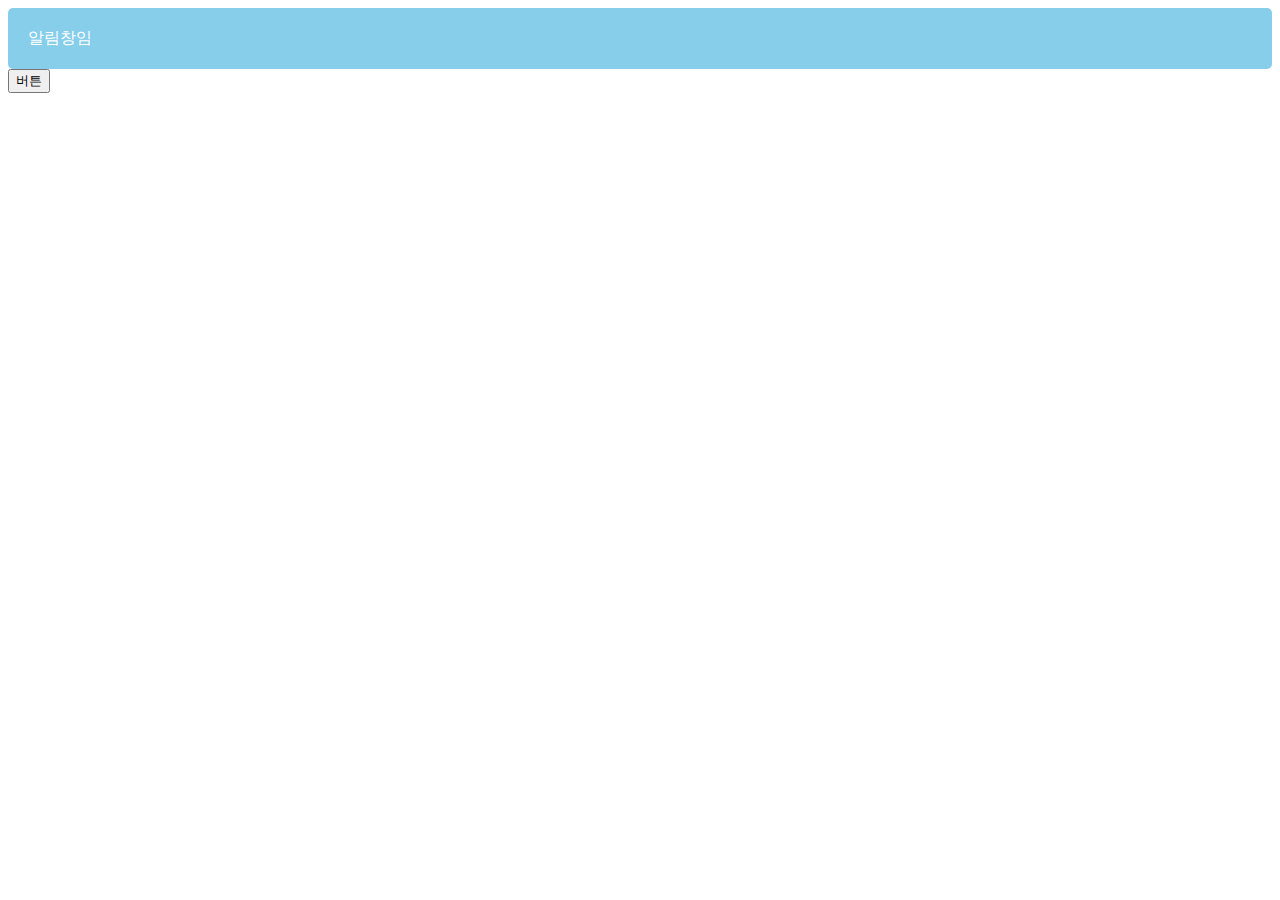
==== JavaScript/Alert 박스 만들기/index.html @ 67a790e0 "Alert 박스 만들기" ====
<!DOCTYPE html>
<html lang="en">
<head>
    <meta charset="UTF-8">
    <meta http-equiv="X-UA-Compatible" content="IE=edge">
    <meta name="viewport" content="width=device-width, initial-scale=1.0">
    <title>Alert 박스 만들기</title>
    <link rel="stylesheet" href="./style.css">
</head>
<body>
    <div class="alert-box" id="alert">알림창임</div>
    <!-- on click 속성 : 버튼 클릭 시 이 코드 실행해준다.  -->
    <!-- <button onclick="alert 박스 보여주세요">버튼</button> -->
    <!-- alert 박스 보여주세요 이부분을 display block으로 구체적으로 코드 작성하면 된다. -->
    <!-- document.getElementById('alert').innerHTML.style.display = 'block';  -->
    <!-- 정답코드 -->
    <button onclick="document.getElementById('alert').style.display = 'block';">버튼</button>

    <!-- 버튼을 누르면 알림창이 보이도록 해주세요 -->
   
    
</body>
</html>
---- JavaScript/Alert 박스 만들기/style.css ----
.alert-box {
    background-color: skyblue;
    padding: 20px;
    color: white;
    border-radius: 5px;
    /* display: none; */
  }
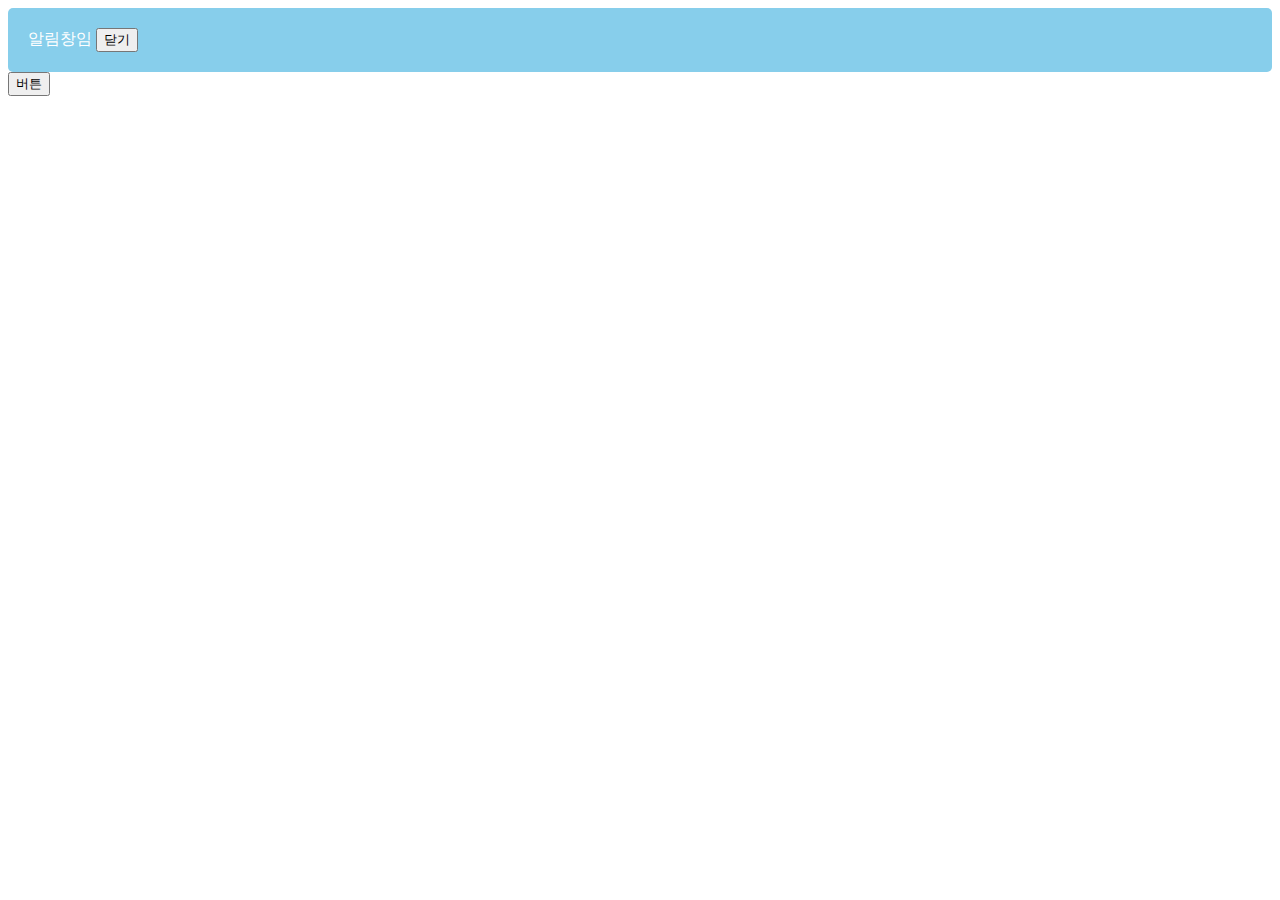
==== commit 0477495e: "숙제: 닫기버튼 기능만들기" ====
--- a/JavaScript/Alert 박스 만들기/index.html
+++ b/JavaScript/Alert 박스 만들기/index.html
@@ -5,10 +5,14 @@
     <meta http-equiv="X-UA-Compatible" content="IE=edge">
     <meta name="viewport" content="width=device-width, initial-scale=1.0">
     <title>Alert 박스 만들기</title>
-    <link rel="stylesheet" href="./style.css">
+    <link rel="stylesheet" href="./main.css">
 </head>
 <body>
-    <div class="alert-box" id="alert">알림창임</div>
+    <div class="alert-box" id="alert">알림창임 
+        <button onclick="document.getElementById('alert').style.display = 'none';" >
+            닫기
+        </button>
+    </div>
     <!-- on click 속성 : 버튼 클릭 시 이 코드 실행해준다.  -->
     <!-- <button onclick="alert 박스 보여주세요">버튼</button> -->
     <!-- alert 박스 보여주세요 이부분을 display block으로 구체적으로 코드 작성하면 된다. -->
@@ -16,7 +20,10 @@
     <!-- 정답코드 -->
     <button onclick="document.getElementById('alert').style.display = 'block';">버튼</button>
 
-    <!-- 버튼을 누르면 알림창이 보이도록 해주세요 -->
+    <!-- 숙제 : Alert 박스 내에 닫기 버튼과 기능 만들기 -->
+    <!-- 기능 : 닫기 버튼을 누르면 Alert 박스가 사라져야 합니다.  -->
+    <!-- <button onclick="document.getElementById('alert).style.display = 'none';"></button> -->
+    
    
     
 </body>
--- a/JavaScript/Alert 박스 만들기/main.css
+++ b/JavaScript/Alert 박스 만들기/main.css
@@ -0,0 +1,7 @@
+.alert-box {
+    background-color: skyblue;
+    padding: 20px;
+    color: white;
+    border-radius: 5px;
+    /* display: none; */
+  } 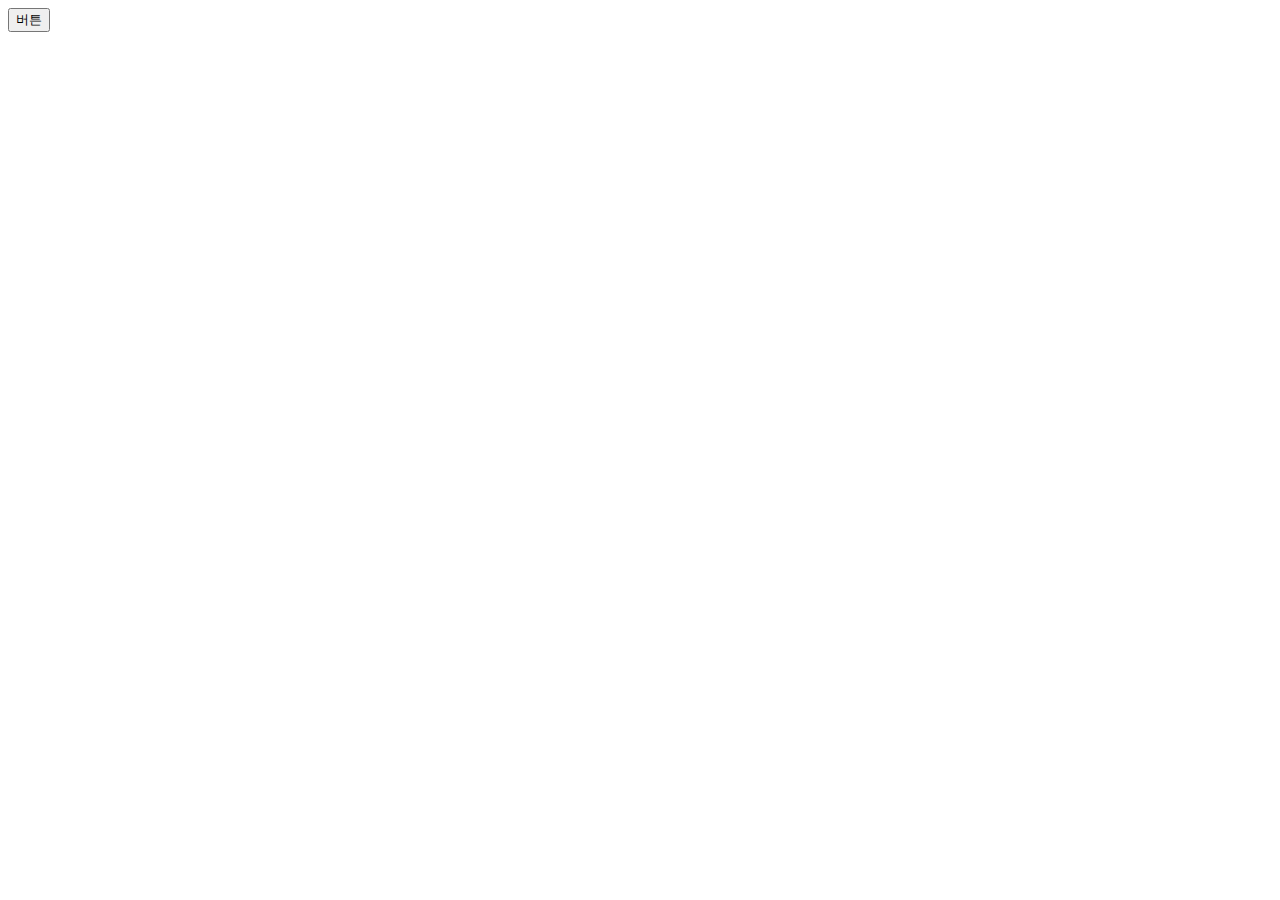
==== commit deb9cf4e: "숙제 : 박스 닫는 코드로 function 이용해서 축약하기" ====
--- a/JavaScript/Alert 박스 만들기/index.html
+++ b/JavaScript/Alert 박스 만들기/index.html
@@ -9,22 +9,34 @@
 </head>
 <body>
     <div class="alert-box" id="alert">알림창임 
-        <button onclick="document.getElementById('alert').style.display = 'none';" >
-            닫기
-        </button>
+        <button onclick= "알림창닫기()" >닫기</button>
     </div>
     <!-- on click 속성 : 버튼 클릭 시 이 코드 실행해준다.  -->
     <!-- <button onclick="alert 박스 보여주세요">버튼</button> -->
     <!-- alert 박스 보여주세요 이부분을 display block으로 구체적으로 코드 작성하면 된다. -->
     <!-- document.getElementById('alert').innerHTML.style.display = 'block';  -->
     <!-- 정답코드 -->
-    <button onclick="document.getElementById('alert').style.display = 'block';">버튼</button>
+    <button onclick= "알림창열기()">버튼</button>
 
     <!-- 숙제 : Alert 박스 내에 닫기 버튼과 기능 만들기 -->
     <!-- 기능 : 닫기 버튼을 누르면 Alert 박스가 사라져야 합니다.  -->
     <!-- <button onclick="document.getElementById('alert).style.display = 'none';"></button> -->
-    
-   
+
+
+    <script>
+        // function은 여러개 생겨도 상관없다. 
+
+        function 알림창열기() {
+            document.getElementById('alert').style.display = 'block';
+        }
+        // document.getElementById('alert').style.display = 'block'; 이렇게 긴 코드를 우리가 '작명' 한 단어로 축약해준다.
+
+
+        // 숙제 : Alert 박스 닫는 코드로 function 이용해서 짧게 한 단어로 축약하기 
+        function 알림창닫기() {
+            document.getElementById('alert').style.display = 'none';
+        }
+    </script>
     
 </body>
 </html>--- a/JavaScript/Alert 박스 만들기/main.css
+++ b/JavaScript/Alert 박스 만들기/main.css
@@ -3,5 +3,5 @@
     padding: 20px;
     color: white;
     border-radius: 5px;
-    /* display: none; */
+    display: none;
   } 